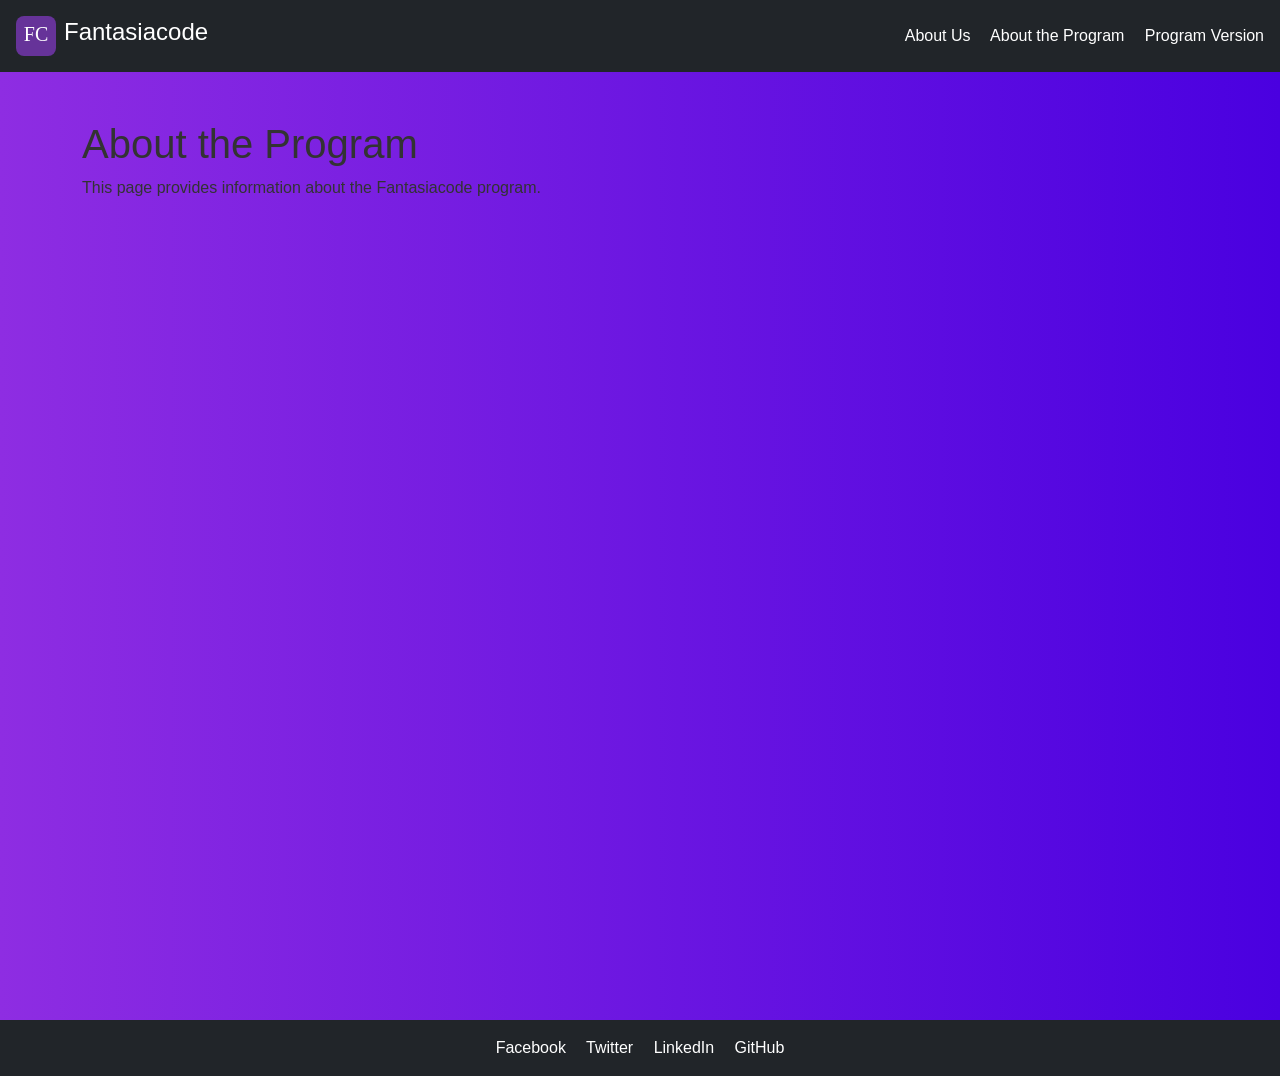
==== about-program.html @ 7c3ed4cd "feat: Add header, footer, new pages, and gradient background This commit implements the following ne" ====
<!DOCTYPE html>
<html lang="en">
<head>
    <meta charset="UTF-8">
    <meta name="viewport" content="width=device-width, initial-scale=1.0">
    <title>About the Program - Fantasiacode</title>
    <link href="https://cdn.jsdelivr.net/npm/bootstrap@5.3.3/dist/css/bootstrap.min.css" rel="stylesheet">
    <link rel="stylesheet" href="style.css">
</head>
<body class="bg-light">
    <header class="d-flex justify-content-between align-items-center p-3 bg-dark text-white">
        <div class="d-flex align-items-center">
            <img src="placeholder.svg" alt="Fantasiacode Logo" width="40" height="40" class="me-2">
            <a href="/" class="text-white text-decoration-none h4">Fantasiacode</a>
        </div>
        <nav>
            <a href="about.html" class="text-white text-decoration-none me-3">About Us</a>
            <a href="about-program.html" class="text-white text-decoration-none me-3">About the Program</a>
            <a href="version.html" class="text-white text-decoration-none">Program Version</a>
        </nav>
    </header>
    <div class="container mt-5">
        <h1>About the Program</h1>
        <p>This page provides information about the Fantasiacode program.</p>
    </div>
    <footer class="bg-dark text-white text-center p-3 mt-auto">
        <div>
            <a href="#" class="text-white text-decoration-none me-3">Facebook</a>
            <a href="#" class="text-white text-decoration-none me-3">Twitter</a>
            <a href="#" class="text-white text-decoration-none me-3">LinkedIn</a>
            <a href="#" class="text-white text-decoration-none">GitHub</a>
        </div>
    </footer>
    <script src="https://cdn.jsdelivr.net/npm/bootstrap@5.3.3/dist/js/bootstrap.bundle.min.js"></script>
</body>
</html>
---- style.css ----
/* Basic styling for the layout */
:root {
    --background-color: #fff;
    --text-color: #333;
    --editor-bg: #f9f9f9;
    --tab-bg: #f1f1f1;
    --tab-active-bg: #ccc;
    --border-color: #ccc;
}

[data-theme="dark"] {
    --background-color: #2d2d2d;
    --text-color: #f1f1f1;
    --editor-bg: #1e1e1e;
    --tab-bg: #252526;
    --tab-active-bg: #007acc;
    --border-color: #333;
}

body, html {
    margin: 0;
    padding: 0;
    height: 100%;
    font-family: -apple-system, BlinkMacSystemFont, "Segoe UI", Roboto, "Helvetica Neue", Arial, sans-serif;
    background: linear-gradient(to right, #8e2de2, #4a00e0);
    color: var(--text-color);
}

.container {
    display: flex;
    flex-direction: column;
    height: 100vh;
}

.preview-pane {
    flex: 1;
    border-bottom: 2px solid var(--border-color);
    overflow: auto;
}

#preview {
    width: 100%;
    height: 100%;
    border: none;
    background-color: #fff; /* Preview should always be on a white background */
}

.editor-pane {
    flex: 1;
    display: flex;
    flex-direction: column;
}

.tabs {
    display: flex;
    background-color: var(--tab-bg);
}

.tab-button {
    background-color: var(--tab-bg);
    color: var(--text-color);
    border: none;
    outline: none;
    cursor: pointer;
    padding: 10px 15px;
    transition: background-color 0.3s;
    border-right: 1px solid var(--border-color);
}

.tab-button:last-child {
    border-right: none;
}

.tab-button:hover {
    background-color: var(--tab-active-bg);
    color: #fff;
}

.tab-button.active {
    background-color: var(--tab-active-bg);
    color: #fff;
}

.editor-container {
    flex: 1;
    position: relative;
    background-color: var(--editor-bg);
}

.editor {
    position: absolute;
    top: 0;
    bottom: 0;
    left: 0;
    right: 0;
}

.controls {
    padding: 10px;
    background-color: var(--tab-bg);
    border-bottom: 1px solid var(--border-color);
    display: flex;
    justify-content: flex-end;
    gap: 10px;
}

.controls button, .controls select {
    padding: 5px 10px;
    border: 1px solid var(--border-color);
    background-color: var(--tab-bg);
    color: var(--text-color);
    cursor: pointer;
}

.controls button:hover, .controls select:hover {
    background-color: var(--tab-active-bg);
    color: #fff;
}
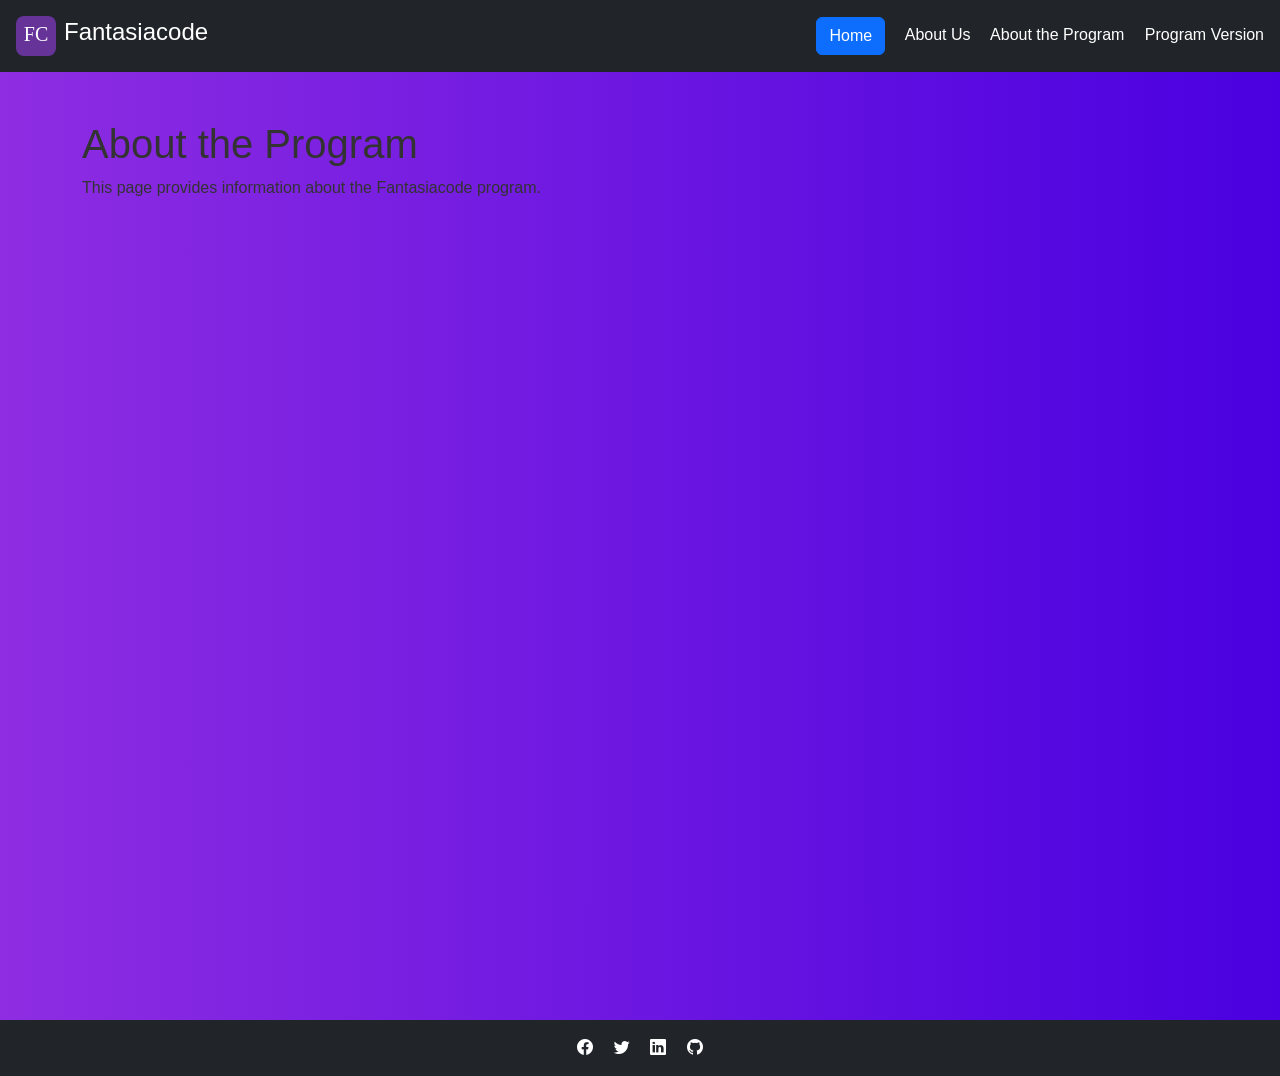
==== commit 65d539ec: "feat: Enhance UI with Bootstrap icons, theme toggle, and localization This commit introduces several" ====
--- a/about-program.html
+++ b/about-program.html
@@ -5,6 +5,7 @@
     <meta name="viewport" content="width=device-width, initial-scale=1.0">
     <title>About the Program - Fantasiacode</title>
     <link href="https://cdn.jsdelivr.net/npm/bootstrap@5.3.3/dist/css/bootstrap.min.css" rel="stylesheet">
+    <link rel="stylesheet" href="https://cdn.jsdelivr.net/npm/bootstrap-icons@1.11.3/font/bootstrap-icons.min.css">
     <link rel="stylesheet" href="style.css">
 </head>
 <body class="bg-light">
@@ -14,6 +15,7 @@
             <a href="/" class="text-white text-decoration-none h4">Fantasiacode</a>
         </div>
         <nav>
+            <a href="index.html" class="btn btn-primary me-3">Home</a>
             <a href="about.html" class="text-white text-decoration-none me-3">About Us</a>
             <a href="about-program.html" class="text-white text-decoration-none me-3">About the Program</a>
             <a href="version.html" class="text-white text-decoration-none">Program Version</a>
@@ -25,10 +27,10 @@
     </div>
     <footer class="bg-dark text-white text-center p-3 mt-auto">
         <div>
-            <a href="#" class="text-white text-decoration-none me-3">Facebook</a>
-            <a href="#" class="text-white text-decoration-none me-3">Twitter</a>
-            <a href="#" class="text-white text-decoration-none me-3">LinkedIn</a>
-            <a href="#" class="text-white text-decoration-none">GitHub</a>
+            <a href="#" class="text-white text-decoration-none me-3"><i class="bi bi-facebook"></i></a>
+            <a href="#" class="text-white text-decoration-none me-3"><i class="bi bi-twitter"></i></a>
+            <a href="#" class="text-white text-decoration-none me-3"><i class="bi bi-linkedin"></i></a>
+            <a href="#" class="text-white text-decoration-none"><i class="bi bi-github"></i></a>
         </div>
     </footer>
     <script src="https://cdn.jsdelivr.net/npm/bootstrap@5.3.3/dist/js/bootstrap.bundle.min.js"></script>
